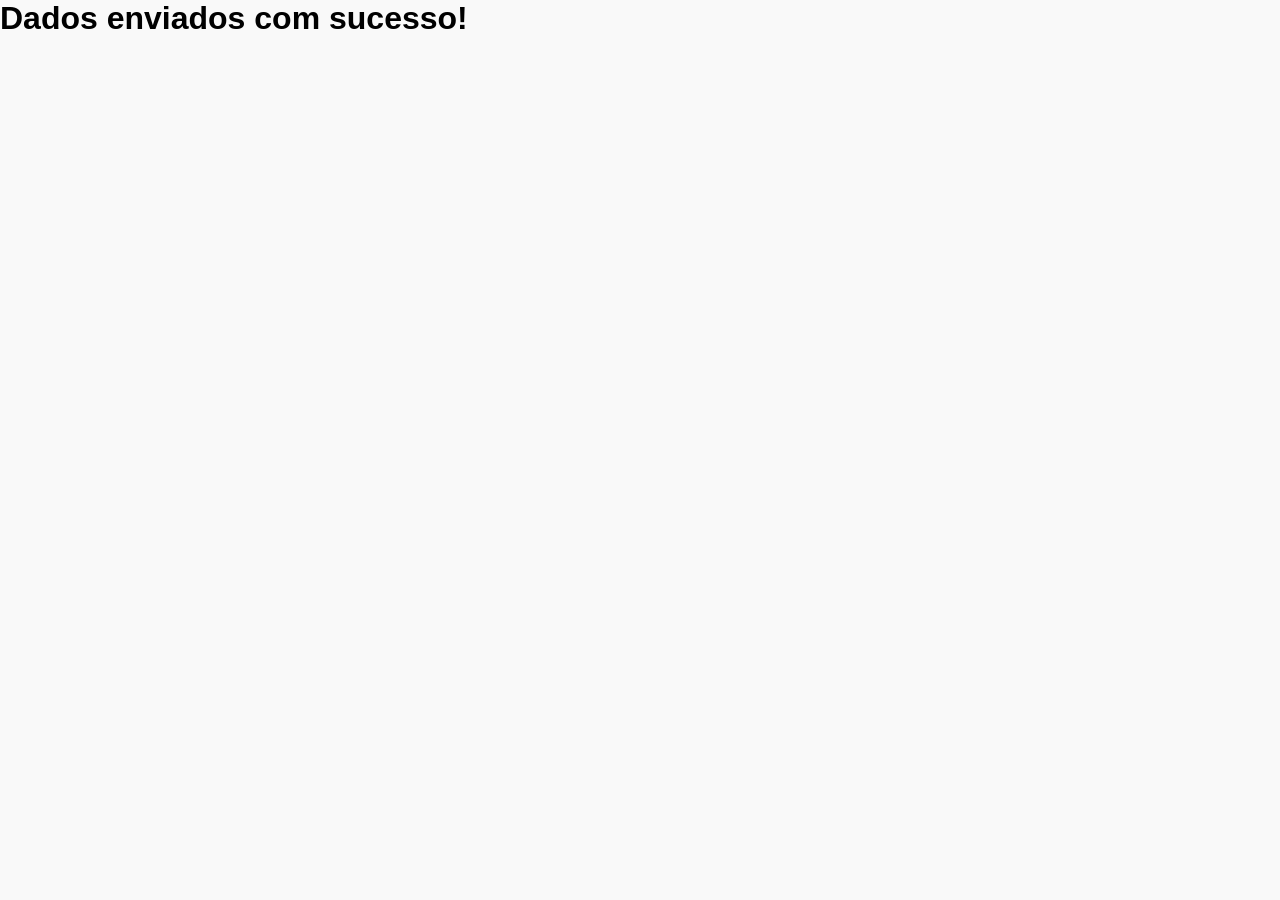
==== sucessu.html @ 176db58f "Add files via upload" ====
<!DOCTYPE html>
<html lang="en">
<head>
        <meta charset="UTF-8">
        <meta name="viewport" content="width=device-width, initial-scale=1.0">
        <link rel="icon" href="img/culturama-favico.png">
        <link rel="stylesheet" href="css/style.css">

        <link rel="preconnect" href="https://fonts.googleapis.com">
        <link rel="preconnect" href="https://fonts.gstatic.com" crossorigin>
        <link href="https://fonts.googleapis.com/css2?family=Fjalla+One&family=Work+Sans&display=swap" rel="stylesheet">

        <title>Pesquisa Cultural</title>
    </head>
<body>
    <h1>Dados enviados com sucesso!</h1>
</body>
</html>
---- css/style.css ----
* {
  margin: 0;
  padding: 0;
  box-sizing: border-box;
}
body {
  background-color: #F9F9F9;
  font-family: 'Work Sans', sans-serif;
}
main {
  width: 100%;
  max-width: 700px;
  margin: 0 auto;
}
header {
  text-align: center;
  margin-bottom: 20px;
}
img {
  width: 100px;
}
h1 {
  font-family: 'Fira Sans', sans-serif;
}
form {
  background-color: #FFFFFF;
  padding: 15px;
  border-radius: 5px;
}
fieldset {
  padding: 15px;
  border: 1px solid #CCCCCC;
  border-radius: 5px;
  margin-bottom: 15px;
}
legend {
  font-weight: bold;
  font-size: 18px;
  padding: 0 5px;
}
input, select, textarea {
  width: 100%;
  padding: 10px;
  margin-bottom: 20px;
  border: 1px solid #ccc;
  border-radius: 2.5px;
}
textarea {
  min-height: 100px;
}
input[type="radio"],
input[type="checkbox"] {
  width: auto;
}
input[type="color"] {
  width: 40px;
  padding: 0 5px;
}
label {
  display: inline-block;
  margin-bottom: 5px;
}
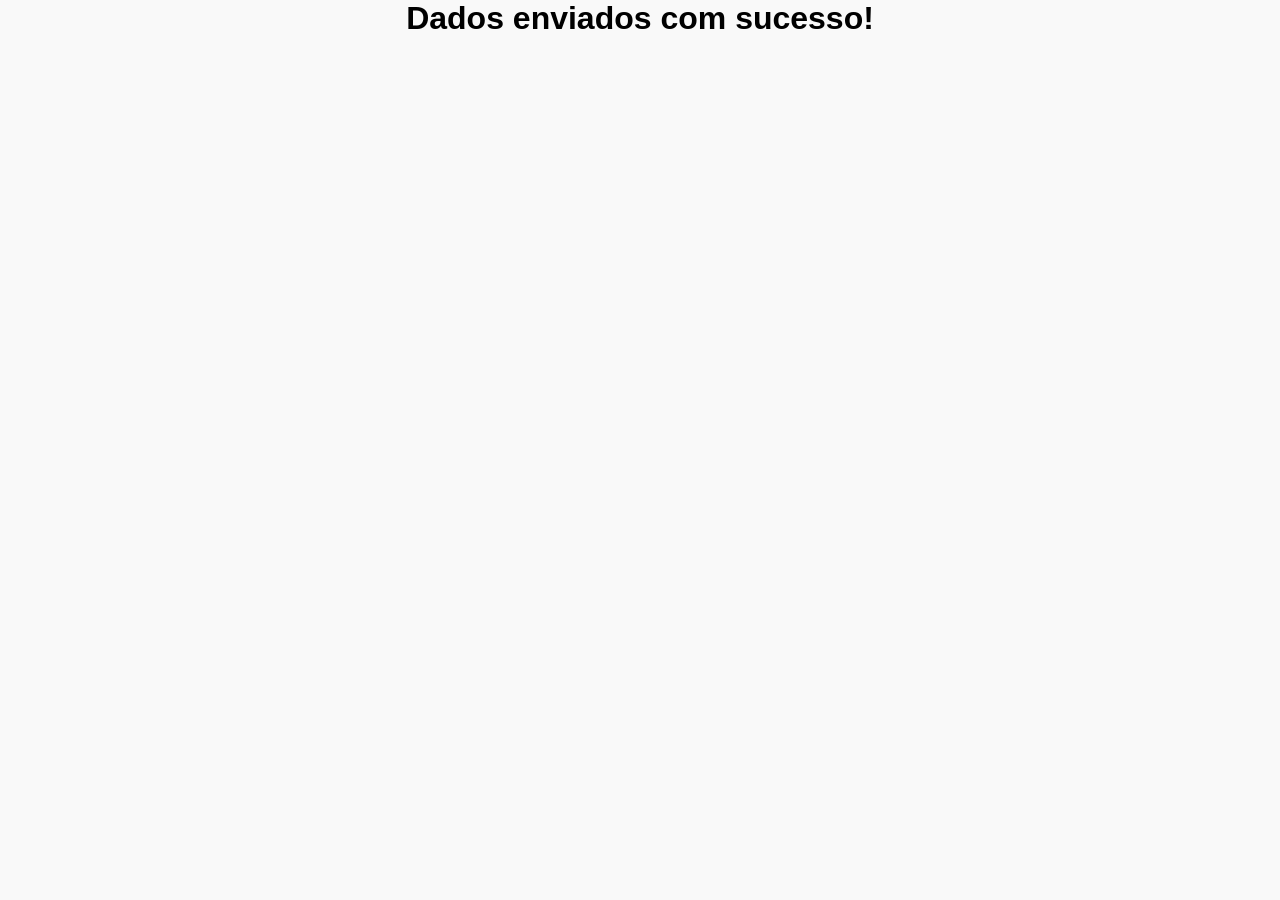
==== commit 73a06f71: "Adiciona role na pagina de sucesso" ====
--- a/sucessu.html
+++ b/sucessu.html
@@ -1,18 +1,18 @@
-<!DOCTYPE html>
-<html lang="en">
-<head>
-        <meta charset="UTF-8">
-        <meta name="viewport" content="width=device-width, initial-scale=1.0">
-        <link rel="icon" href="img/culturama-favico.png">
-        <link rel="stylesheet" href="css/style.css">
-
-        <link rel="preconnect" href="https://fonts.googleapis.com">
-        <link rel="preconnect" href="https://fonts.gstatic.com" crossorigin>
-        <link href="https://fonts.googleapis.com/css2?family=Fjalla+One&family=Work+Sans&display=swap" rel="stylesheet">
-
-        <title>Pesquisa Cultural</title>
-    </head>
-<body>
-    <h1>Dados enviados com sucesso!</h1>
-</body>
+<!DOCTYPE html>
+<html lang="en">
+<head>
+        <meta charset="UTF-8">
+        <meta name="viewport" content="width=device-width, initial-scale=1.0">
+        <link rel="icon" href="img/culturama-favico.png">
+        <link rel="stylesheet" href="css/style.css">
+
+        <link rel="preconnect" href="https://fonts.googleapis.com">
+        <link rel="preconnect" href="https://fonts.gstatic.com" crossorigin>
+        <link href="https://fonts.googleapis.com/css2?family=Fjalla+One&family=Work+Sans&display=swap" rel="stylesheet">
+
+        <title>Pesquisa Cultural</title>
+    </head>
+<body>
+    <h1 role="alert">Dados enviados com sucesso!</h1>
+</body>
 </html>
--- a/css/style.css
+++ b/css/style.css
@@ -21,11 +21,17 @@
 }
 h1 {
   font-family: 'Fira Sans', sans-serif;
+  text-align: center;
+}
+p {
+  margin-bottom: 15px;
+  font-weight: bold;
 }
 form {
   background-color: #FFFFFF;
   padding: 15px;
-  border-radius: 5px;
+  border-radius: 10px;
+  margin-bottom: 100px;
 }
 fieldset {
   padding: 15px;
@@ -52,7 +58,7 @@
 input[type="checkbox"] {
   width: auto;
 }
-input[type="color"] {
+input[type="color"], input[type="file"] {
   width: 40px;
   padding: 0 5px;
 }
@@ -60,3 +66,35 @@
   display: inline-block;
   margin-bottom: 5px;
 }
+input[type="tel"]{
+    margin-bottom: 0;
+}
+small{
+    margin-bottom: 20px;
+    display: inline-block;
+}
+input:invalid, select:invalid, textarea:invalid {
+  border-color: red;
+}
+
+input:valid, select:valid, textarea:valid {
+  border-color: green;
+}
+button {
+  width: 100px;
+  height: 30px;
+  margin-right: 10px;
+  background-color: white;
+  border-radius: 5px;
+  cursor: pointer;
+}
+
+button:hover {
+  background-color: green; /* Para o botão de Enviar */
+  color: white;
+}
+
+button[type="reset"]:hover {
+  background-color: orangered; /* Para o botão de Limpar */
+  color: white;
+}
